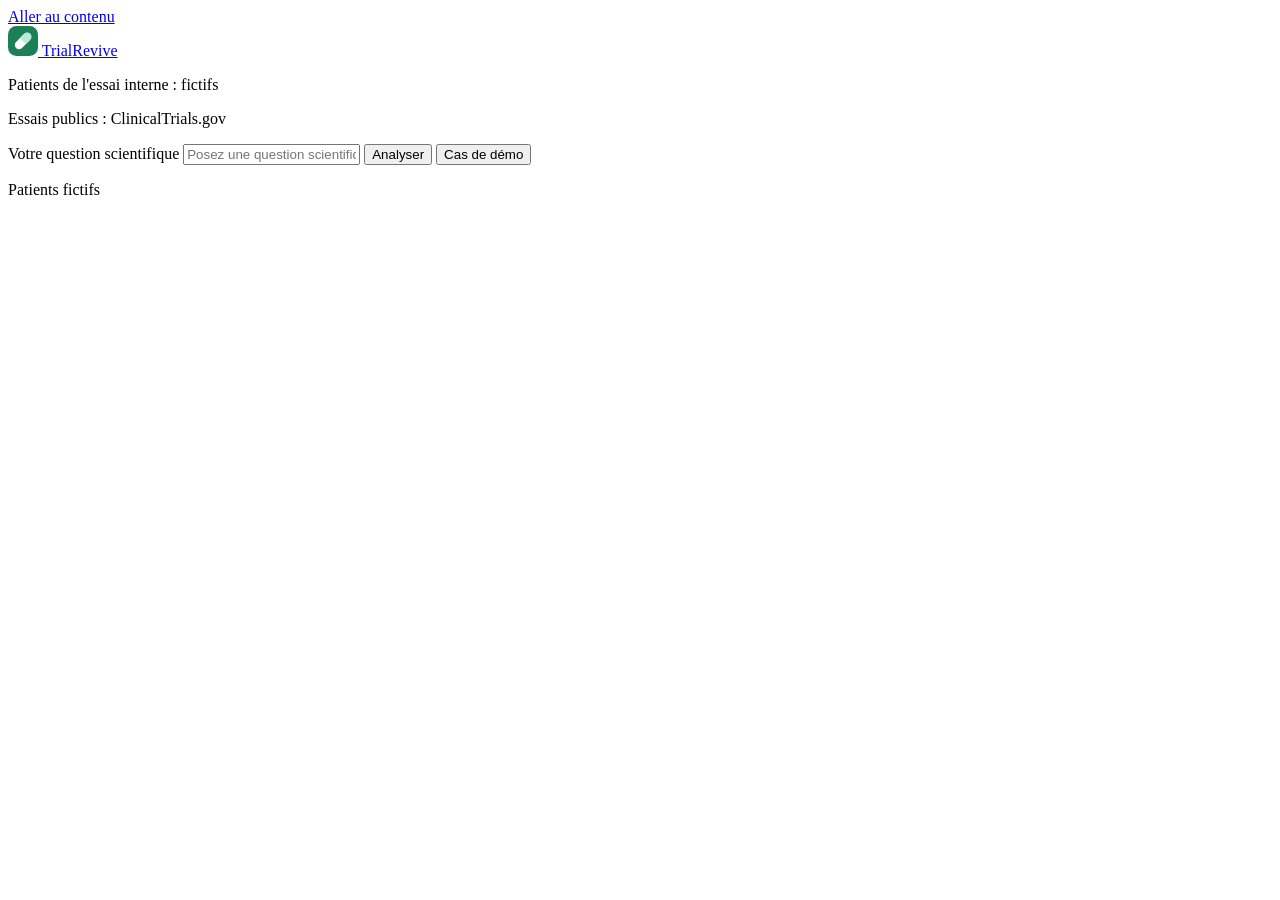
==== web/index.html @ f8beb30e "Branche le nouveau front sur le backend existant" ====
<!doctype html>
<html lang="fr">
<head>
<meta charset="utf-8">
<meta name="viewport" content="width=device-width, initial-scale=1">
<title>TrialRevive</title>
<meta name="description" content="Une question scientifique entre, un dossier de faisabilité sort : quels essais cliniques peuvent répondre, avec quelle preuve.">
<link rel="icon" href="data:image/svg+xml,%3Csvg xmlns='http://www.w3.org/2000/svg' viewBox='0 0 32 32'%3E%3Crect width='32' height='32' rx='8' fill='%231B7F58'/%3E%3Crect x='6' y='12' width='20' height='8' rx='4' transform='rotate(-45 16 16)' fill='%23fff'/%3E%3C/svg%3E">
<link rel="stylesheet" href="/assets/css/app.css">
</head>
<body data-state="landing">
<a class="skip" href="#main">Aller au contenu</a>

<div class="app">
  <nav class="rail" aria-label="Navigation principale">
    <a class="brand" href="#/" aria-label="TrialRevive, accueil">
      <svg width="30" height="30" viewBox="0 0 32 32" aria-hidden="true"><rect width="32" height="32" rx="9" fill="#1B7F58"/><g transform="rotate(-45 16 16)"><rect x="5.5" y="11.5" width="21" height="9" rx="4.5" fill="#fff"/><path d="M16 11.5h6.5a4.5 4.5 0 0 1 0 9H16z" fill="#B8ECD2"/></g></svg>
      <span>TrialRevive</span>
    </a>
    <ul class="nav" id="nav"></ul>
    <div class="rail-foot">
      <p><span class="dot dot-amber" aria-hidden="true"></span>Patients de l'essai interne : fictifs</p>
      <p>Essais publics : ClinicalTrials.gov</p>
    </div>
  </nav>

  <div class="stage">
    <header class="askbar" id="askbar">
      <form class="ask ask-compact" id="askFormCompact" autocomplete="off">
        <label class="sr" for="qCompact">Votre question scientifique</label>
        <input id="qCompact" name="q" type="text" maxlength="600" placeholder="Posez une question scientifique" spellcheck="true">
        <button class="btn btn-primary" type="submit">Analyser</button>
        <button class="btn btn-ghost" type="button" data-demo>Cas de démo</button>
      </form>
      <p class="badge badge-amber" title="Aucune donnée de santé réelle n'est utilisée"><span class="dot dot-amber" aria-hidden="true"></span>Patients fictifs</p>
    </header>
    <p class="alert" id="alert" role="alert" hidden></p>
    <main id="main" tabindex="-1"></main>
  </div>
</div>

<aside class="drawer" id="drawer" role="dialog" aria-modal="true" aria-labelledby="drawerTitle" hidden>
  <div class="scrim" data-close></div>
  <div class="panel">
    <button class="close" type="button" data-close aria-label="Fermer le détail">
      <svg width="18" height="18" viewBox="0 0 24 24" fill="none" stroke="currentColor" stroke-width="2" stroke-linecap="round"><path d="M18 6L6 18M6 6l12 12"/></svg>
    </button>
    <div id="drawerBody"></div>
  </div>
</aside>
<div class="tip" id="tip" role="tooltip" hidden></div>

<script src="/assets/vendor/three.min.js"></script>
<script type="module" src="/assets/js/app.js"></script>
</body>
</html>
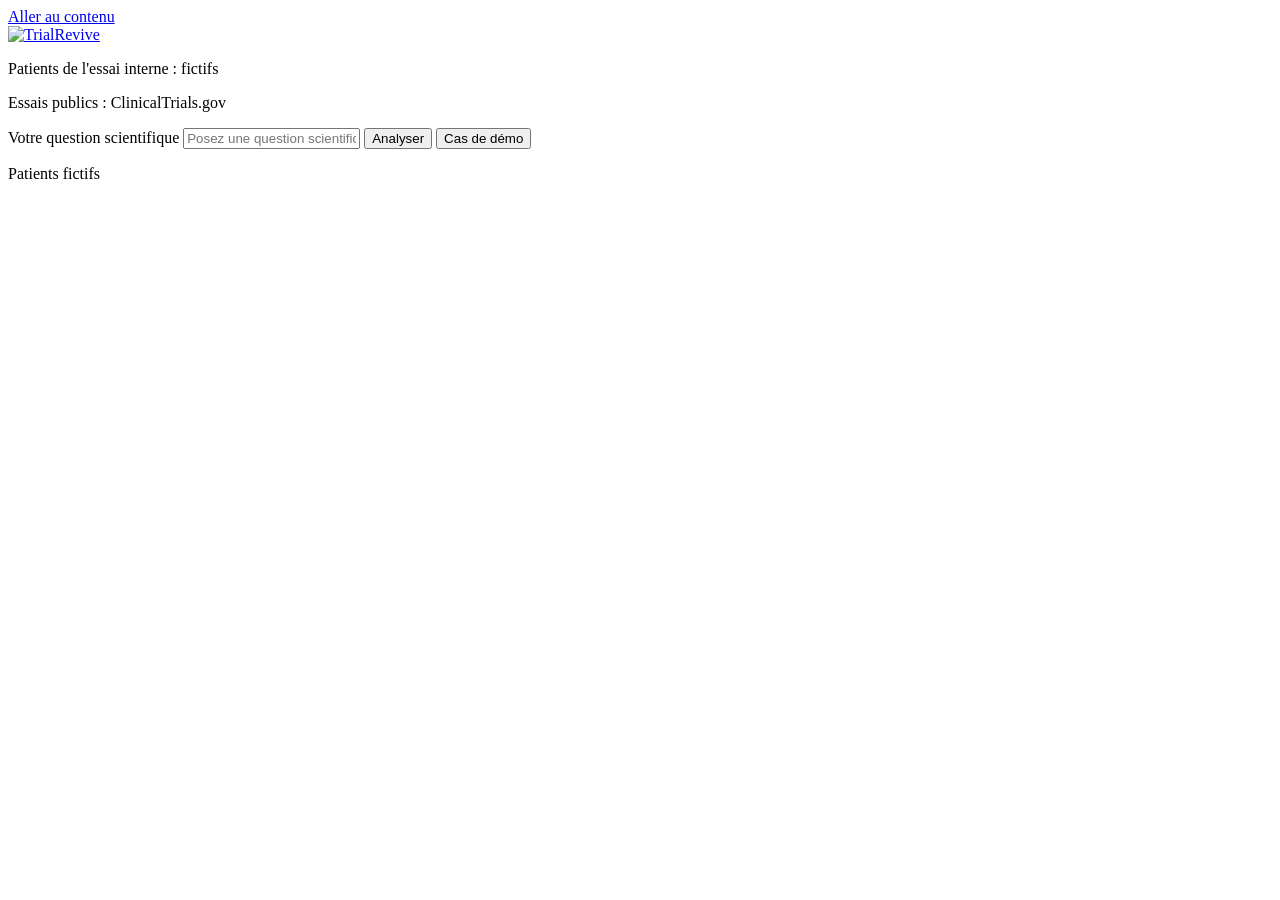
==== commit 35bb498e: "Remplace le front par la version nouveau-front de la fork (sans toucher au backend) Reprend à l'iden" ====
--- a/web/index.html
+++ b/web/index.html
@@ -5,21 +5,19 @@
 <meta name="viewport" content="width=device-width, initial-scale=1">
 <title>TrialRevive</title>
 <meta name="description" content="Une question scientifique entre, un dossier de faisabilité sort : quels essais cliniques peuvent répondre, avec quelle preuve.">
-<link rel="icon" href="data:image/svg+xml,%3Csvg xmlns='http://www.w3.org/2000/svg' viewBox='0 0 32 32'%3E%3Crect width='32' height='32' rx='8' fill='%231B7F58'/%3E%3Crect x='6' y='12' width='20' height='8' rx='4' transform='rotate(-45 16 16)' fill='%23fff'/%3E%3C/svg%3E">
+<link rel="icon" type="image/png" href="/assets/brand/TrialRevive_icone_carree.png">
 <link rel="stylesheet" href="/assets/css/app.css">
 </head>
 <body data-state="landing">
+<div class="progress" id="progress" hidden role="progressbar" aria-label="Analyse en cours"></div>
 <a class="skip" href="#main">Aller au contenu</a>
 
 <div class="app">
   <nav class="rail" aria-label="Navigation principale">
-    <a class="brand" href="#/" aria-label="TrialRevive, accueil">
-      <svg width="30" height="30" viewBox="0 0 32 32" aria-hidden="true"><rect width="32" height="32" rx="9" fill="#1B7F58"/><g transform="rotate(-45 16 16)"><rect x="5.5" y="11.5" width="21" height="9" rx="4.5" fill="#fff"/><path d="M16 11.5h6.5a4.5 4.5 0 0 1 0 9H16z" fill="#B8ECD2"/></g></svg>
-      <span>TrialRevive</span>
-    </a>
+    <a class="brand" href="#/" aria-label="TrialRevive, accueil"><img src="/assets/brand/TrialRevive_logo_horizontal_noir.svg" alt="TrialRevive" width="172" height="28"></a>
     <ul class="nav" id="nav"></ul>
     <div class="rail-foot">
-      <p><span class="dot dot-amber" aria-hidden="true"></span>Patients de l'essai interne : fictifs</p>
+      <p><span class="dot" aria-hidden="true"></span>Patients de l'essai interne : fictifs</p>
       <p>Essais publics : ClinicalTrials.gov</p>
     </div>
   </nav>
@@ -32,7 +30,7 @@
         <button class="btn btn-primary" type="submit">Analyser</button>
         <button class="btn btn-ghost" type="button" data-demo>Cas de démo</button>
       </form>
-      <p class="badge badge-amber" title="Aucune donnée de santé réelle n'est utilisée"><span class="dot dot-amber" aria-hidden="true"></span>Patients fictifs</p>
+      <p class="badge badge-amber" title="Aucune donnée de santé réelle n'est utilisée"><span class="dot" aria-hidden="true"></span>Patients fictifs</p>
     </header>
     <p class="alert" id="alert" role="alert" hidden></p>
     <main id="main" tabindex="-1"></main>
@@ -50,7 +48,6 @@
 </aside>
 <div class="tip" id="tip" role="tooltip" hidden></div>
 
-<script src="/assets/vendor/three.min.js"></script>
 <script type="module" src="/assets/js/app.js"></script>
 </body>
 </html>
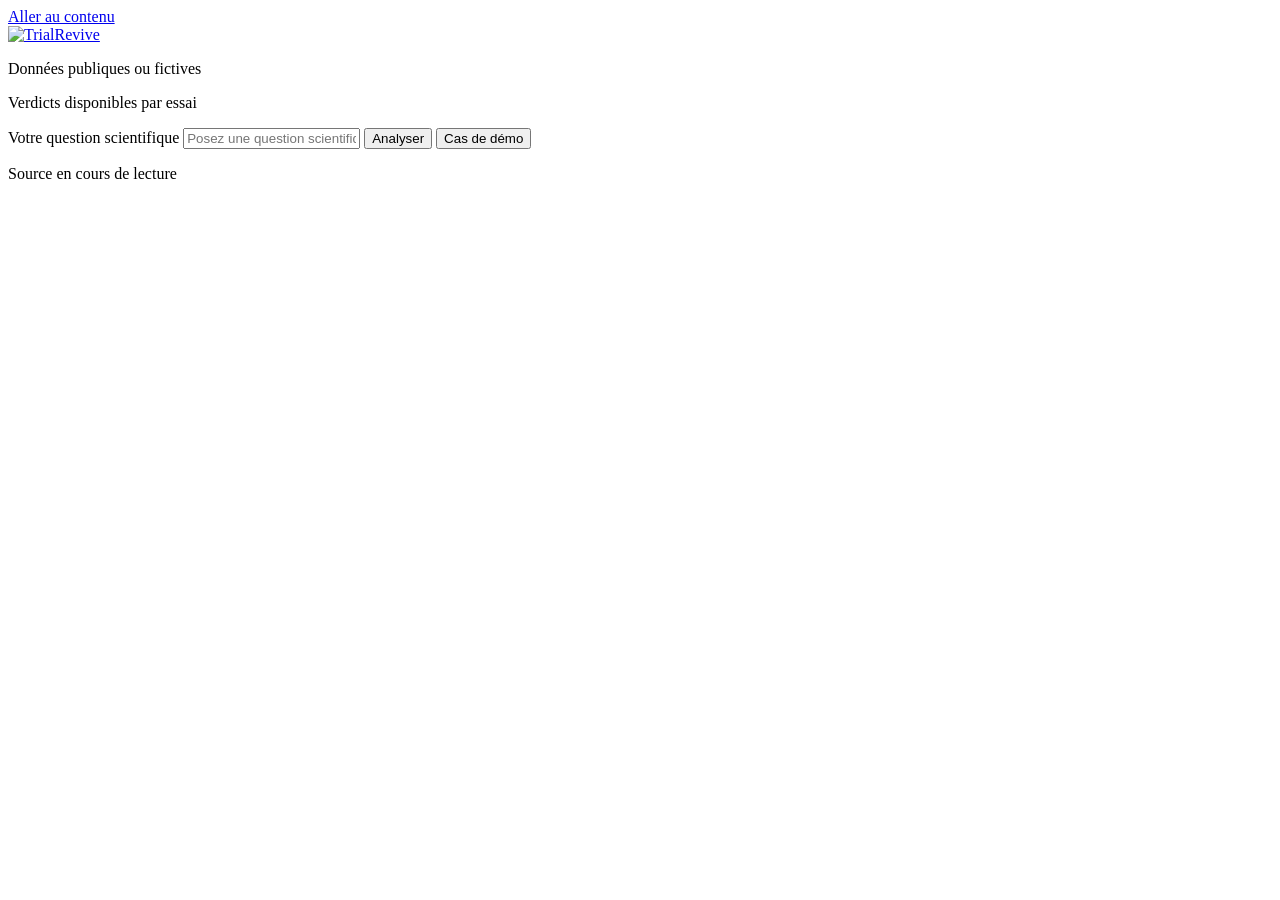
==== commit 9dd334b7: "Relie le nouveau front au matcher Backend sans modifier le moteur" ====
--- a/web/index.html
+++ b/web/index.html
@@ -17,8 +17,8 @@
     <a class="brand" href="#/" aria-label="TrialRevive, accueil"><img src="/assets/brand/TrialRevive_logo_horizontal_noir.svg" alt="TrialRevive" width="172" height="28"></a>
     <ul class="nav" id="nav"></ul>
     <div class="rail-foot">
-      <p><span class="dot" aria-hidden="true"></span>Patients de l'essai interne : fictifs</p>
-      <p>Essais publics : ClinicalTrials.gov</p>
+      <p><span class="dot" aria-hidden="true"></span>Données publiques ou fictives</p>
+      <p>Verdicts disponibles par essai</p>
     </div>
   </nav>
 
@@ -30,7 +30,7 @@
         <button class="btn btn-primary" type="submit">Analyser</button>
         <button class="btn btn-ghost" type="button" data-demo>Cas de démo</button>
       </form>
-      <p class="badge badge-amber" title="Aucune donnée de santé réelle n'est utilisée"><span class="dot" aria-hidden="true"></span>Patients fictifs</p>
+      <p class="badge badge-amber" title="Source configurée pour l'analyse"><span class="dot" aria-hidden="true"></span><span id="sourceMode">Source en cours de lecture</span></p>
     </header>
     <p class="alert" id="alert" role="alert" hidden></p>
     <main id="main" tabindex="-1"></main>
